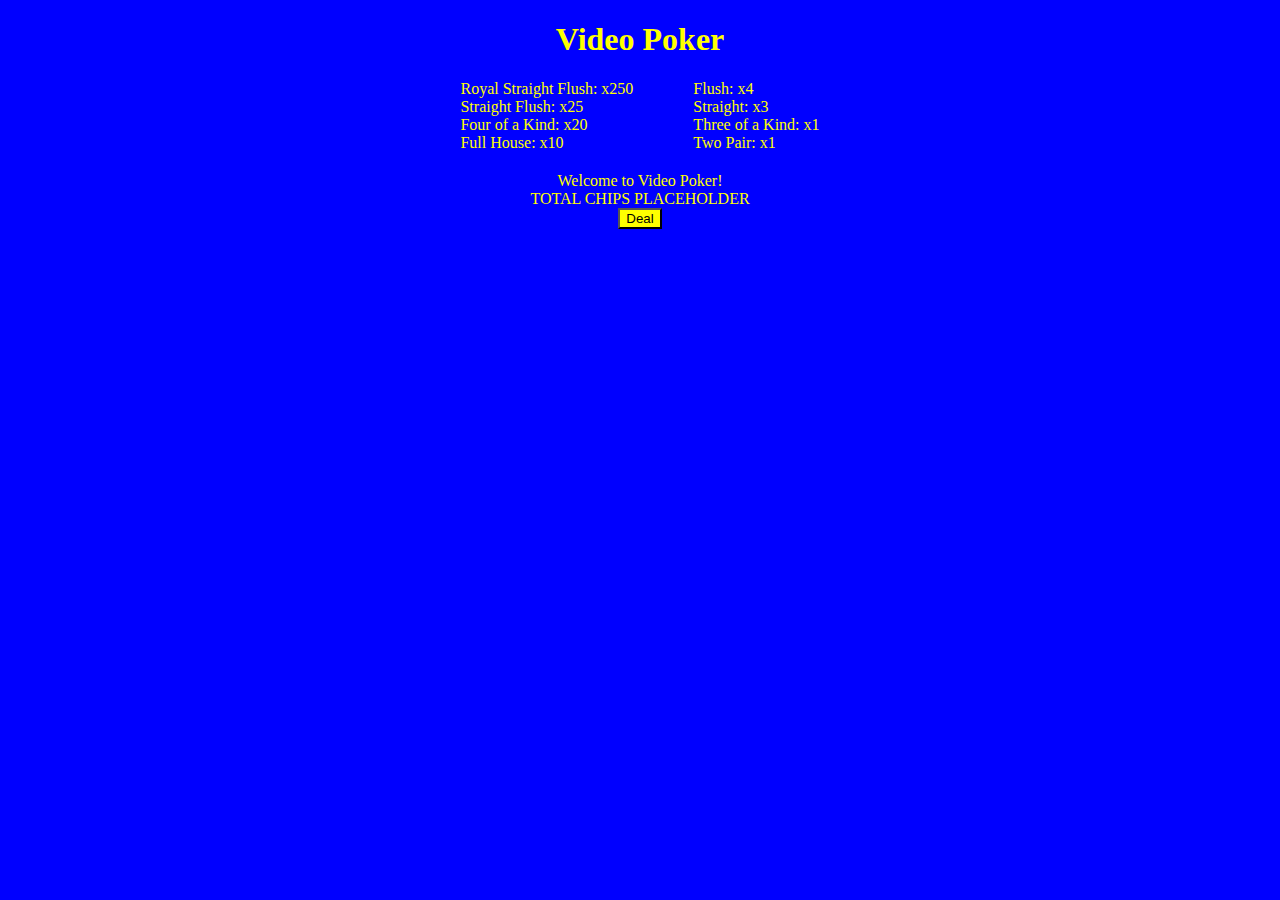
==== index.html @ c46935ce "modified maingame.html to index.html for github page" ====
<!DOCTYPE html>
<html>
<head>
  <title></title>
  <link rel="stylesheet" href="style.css">
</head>
<body>
  <h1>Video Poker</h1>
  <div id="winning-hand-details-container">
    <span class="winning-hand-details">
      Royal Straight Flush: x250
      <br />Straight Flush: x25
      <br />Four of a Kind: x20
      <br />Full House: x10
      </span>
    <span class="winning-hand-details">
      Flush: x4
      <br />Straight: x3
      <br />Three of a Kind: x1
      <br />Two Pair: x1
    </span>
  </div>
  <div id="main-container">
    <div id="card-main-container">
      <div id="notification">Welcome to Video Poker!</div>
      <span id="card-container-0"></span>
      <span id="card-container-1"></span>
      <span id="card-container-2"></span>
      <span id="card-container-3"></span>
      <span id="card-container-4"></span>
    </div>
    <div id="chips-container">
      <span id="total-chips">TOTAL CHIPS PLACEHOLDER</span>
    </div>
    <div id="button-container">
      <button id="deal" class="button">Deal</button>
      <button id="swap" class="hide button">Swap</button>
    </div>
  </div>
</body>
<script src="script.js"></script>
</html>
---- style.css ----
.cards{
	width: 10%;
}

.hide{
	display: none;
}

#winning-hand-details-container{
	display: flex;
	justify-content: center;
	flex-direction: row;
	margin-bottom: 20px;
}

.winning-hand-details{
	text-align: justify;
	margin: auto 30px;
}

.button{
	background-color: yellow;
}

body{
	text-align: center;
	background-color: blue;
	color: yellow;
}
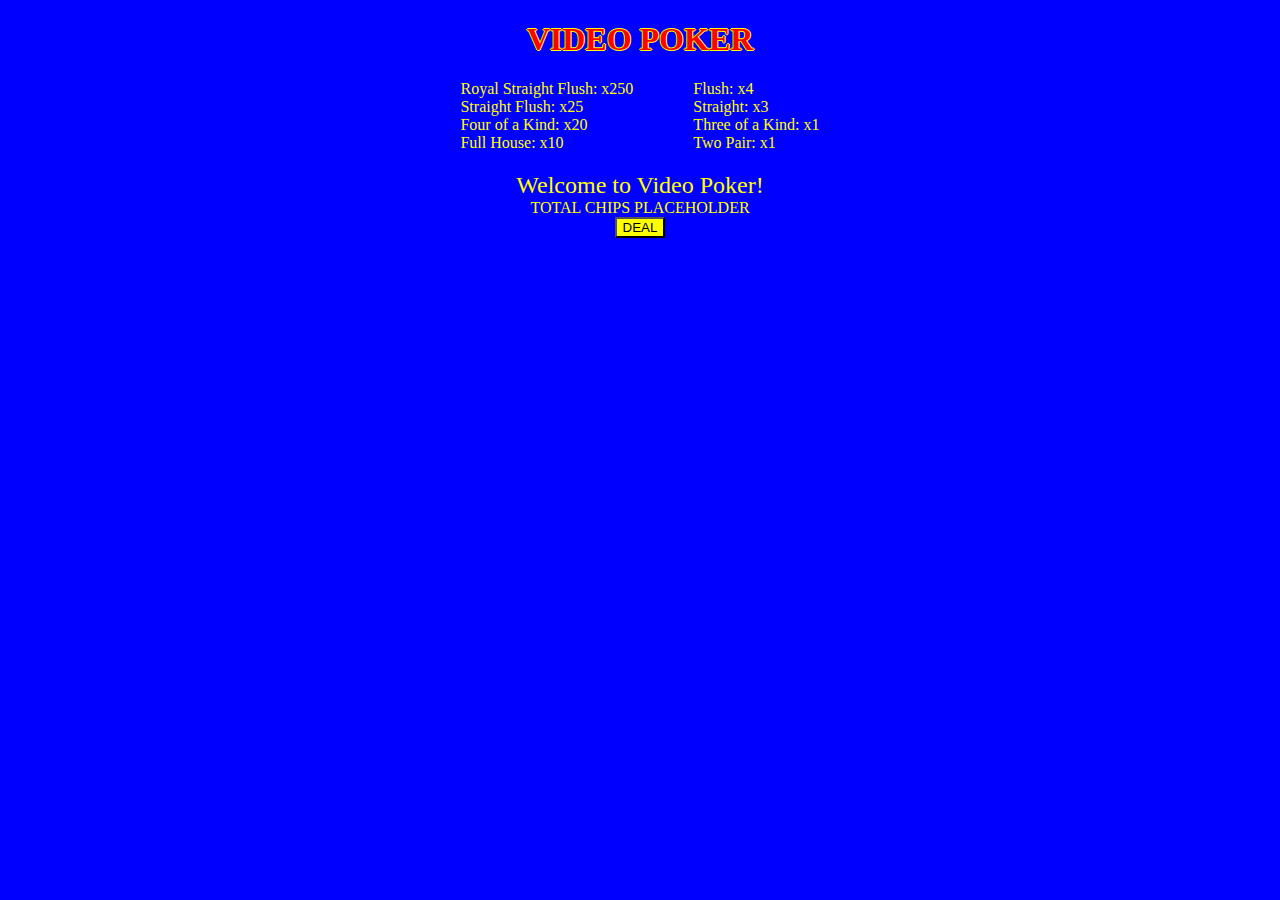
==== commit 2d604939: "modified CSS to look more similar to casino version" ====
--- a/index.html
+++ b/index.html
@@ -5,7 +5,7 @@
   <link rel="stylesheet" href="style.css">
 </head>
 <body>
-  <h1>Video Poker</h1>
+  <h1>VIDEO POKER</h1>
   <div id="winning-hand-details-container">
     <span class="winning-hand-details">
       Royal Straight Flush: x250
@@ -33,8 +33,8 @@
       <span id="total-chips">TOTAL CHIPS PLACEHOLDER</span>
     </div>
     <div id="button-container">
-      <button id="deal" class="button">Deal</button>
-      <button id="swap" class="hide button">Swap</button>
+      <button id="deal" class="button">DEAL</button>
+      <button id="swap" class="hide button">SWAP</button>
     </div>
   </div>
 </body>
--- a/style.css
+++ b/style.css
@@ -4,6 +4,11 @@
 
 .hide{
 	display: none;
+}
+
+.win{
+	color: red;
+	text-shadow: -1px 0 yellow, 0 1px yellow, 1px 0 yellow, 0 -1px yellow;
 }
 
 #winning-hand-details-container{
@@ -22,8 +27,17 @@
 	background-color: yellow;
 }
 
+#notification{
+	font-size: 24px;
+}
+
 body{
 	text-align: center;
 	background-color: blue;
 	color: yellow;
+}
+
+h1 {
+	color: red;
+	text-shadow: -1px 0 yellow, 0 1px yellow, 1px 0 yellow, 0 -1px yellow;
 }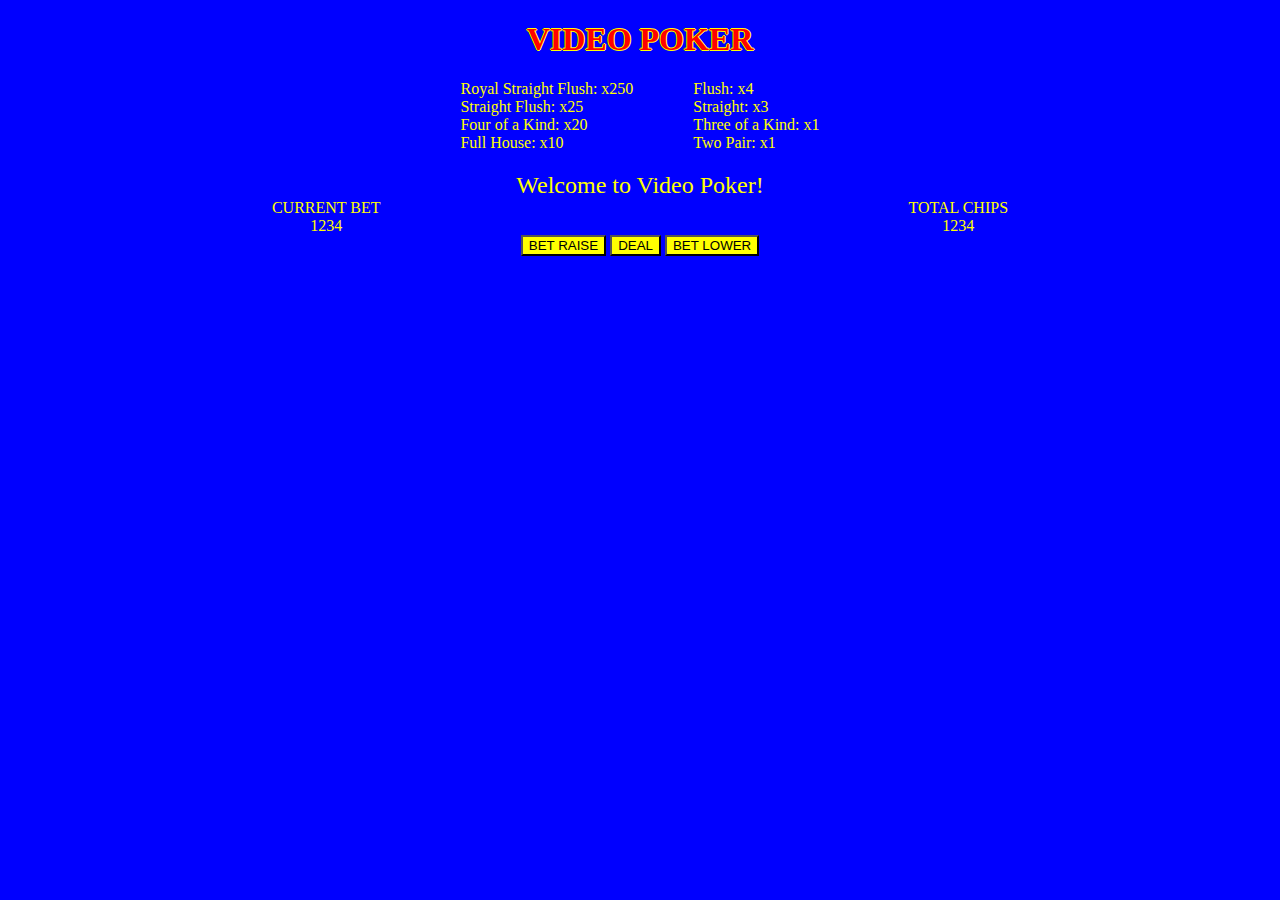
==== commit 346e46ba: "added numbers div for bets" ====
--- a/index.html
+++ b/index.html
@@ -30,11 +30,20 @@
       <span id="card-container-4"></span>
     </div>
     <div id="chips-container">
-      <span id="total-chips">TOTAL CHIPS PLACEHOLDER</span>
+      <span id="current-bet-container">
+        <div id="current-bet-title">CURRENT BET</div>
+        <div id="current-bet">1234</div>
+      </span>
+      <span id="total-chips-container">
+        <div id="total-chips-title">TOTAL CHIPS</div>
+        <div id="total-chips">1234</div>
+      </span>
     </div>
     <div id="button-container">
+      <button id="bet-raise" class="button">BET RAISE</button>
       <button id="deal" class="button">DEAL</button>
       <button id="swap" class="hide button">SWAP</button>
+      <button id="bet-lower" class="button">BET LOWER</button>
     </div>
   </div>
 </body>
--- a/style.css
+++ b/style.css
@@ -31,6 +31,11 @@
 	font-size: 24px;
 }
 
+#chips-container{
+	display: flex;
+	justify-content: space-around;
+}
+
 body{
 	text-align: center;
 	background-color: blue;
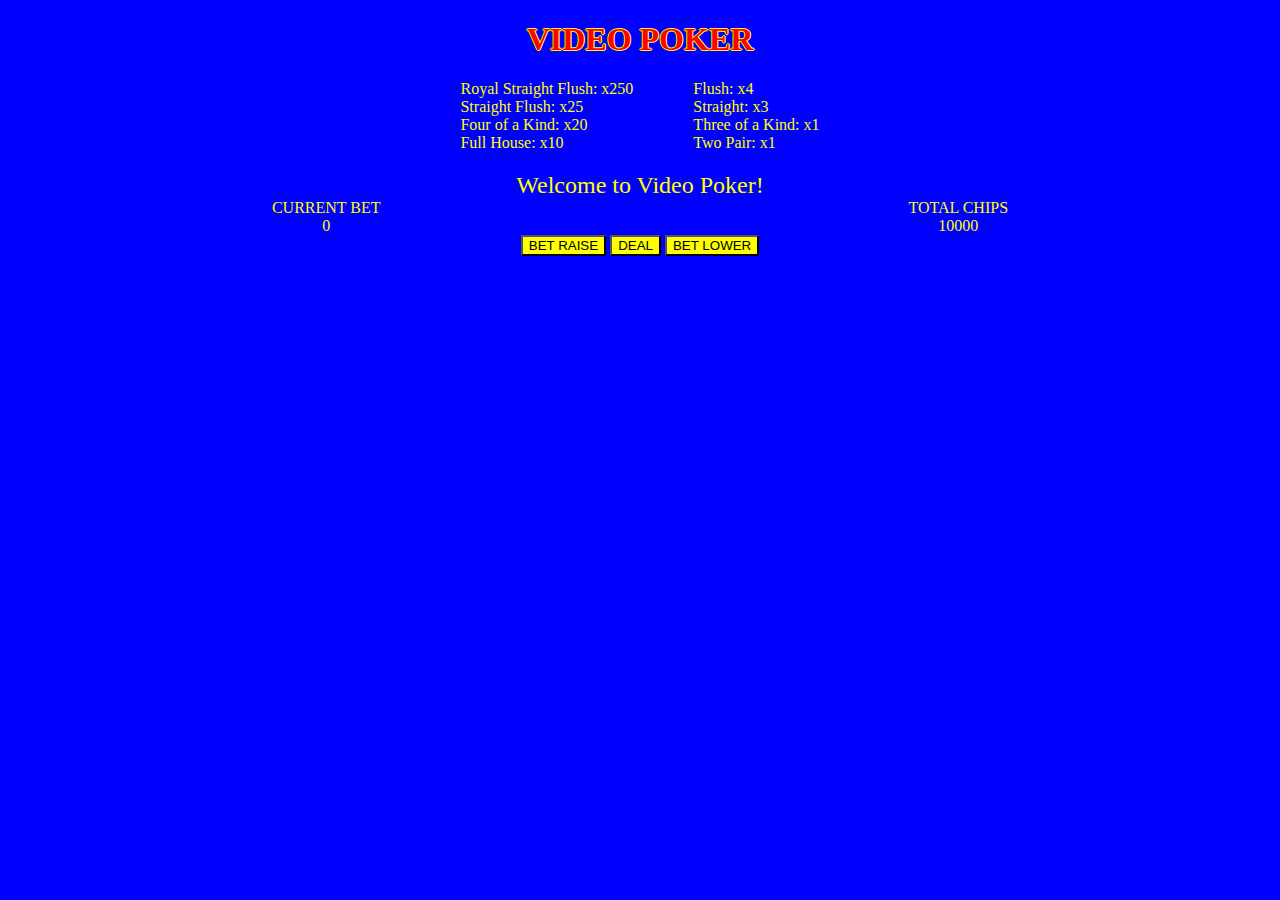
==== commit b3e5e3d8: "completed chips system" ====
--- a/index.html
+++ b/index.html
@@ -32,11 +32,11 @@
     <div id="chips-container">
       <span id="current-bet-container">
         <div id="current-bet-title">CURRENT BET</div>
-        <div id="current-bet">1234</div>
+        <div id="current-bet"></div>
       </span>
       <span id="total-chips-container">
         <div id="total-chips-title">TOTAL CHIPS</div>
-        <div id="total-chips">1234</div>
+        <div id="total-chips"></div>
       </span>
     </div>
     <div id="button-container">
